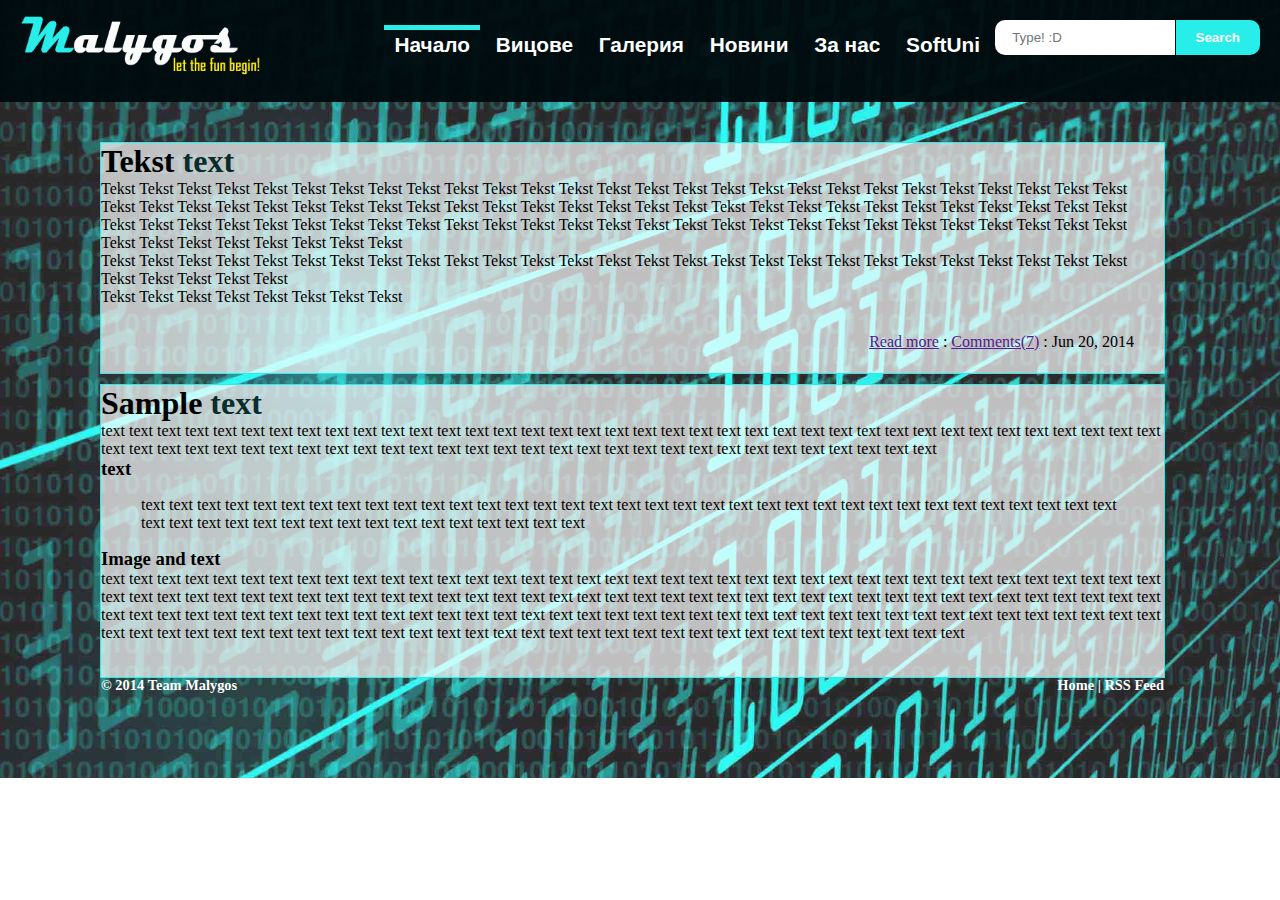
==== index.html @ fd93a465 "FunRoom-of-MalygoNew" ====
<!DOCTYPE html>
<html>
<head>
	<title>Начало</title>
	<meta http-equiv="Content-Type" content="text/html; charset=utf-8">
	<link rel="stylesheet" type="text/css" href="css/styles.css" />
</head>
<body>
				<div id="logo">
					<a href="index.html"><img src="img/logo.png" alt="Logo" /></a>
				</div>
		<!-- Header -->
		<header id="header">
			<div class="wrap">
				
					<!-- Navigation -->
				<nav id="main-nav">
					<ul>
						<li id="current"><a href="index.html">Начало</a></li>
						<li><a href="index.html">Вицове</a></li>
						<li><a href="index.html">Галерия</a></li>
						<li><a href="index.html">Новини</a></li>
						<li><a href="index.html">За нас</a></li>
						<li><a href="http://softuni.bg">SoftUni</a></li>
					</ul>
				</nav>
			</div>
      <form id="searchthis" action="/search" style="display:inline;" method="get">
<!-- Search box for blogger by Namanyay Goel //-->
<input id="namanyay-search-box" name="q" size="40" type="text" placeholder="  Type! :D"/>
<input id="namanyay-search-btn" value="Search" type="submit"/>
</form>
		</header>

<div id="main"> <a name="Info"></a>
      <div class="box">
        <h1>Tekst <span class="dark">text</span></h1>
        <p>Tekst Tekst Tekst Tekst Tekst Tekst Tekst Tekst Tekst Tekst Tekst Tekst Tekst Tekst Tekst Tekst Tekst Tekst Tekst Tekst Tekst Tekst Tekst Tekst Tekst Tekst Tekst Tekst Tekst Tekst Tekst Tekst Tekst Tekst Tekst Tekst Tekst Tekst Tekst Tekst Tekst Tekst Tekst Tekst Tekst Tekst Tekst Tekst Tekst Tekst Tekst Tekst Tekst Tekst Tekst Tekst Tekst Tekst Tekst Tekst Tekst Tekst Tekst Tekst Tekst Tekst Tekst Tekst Tekst Tekst Tekst Tekst Tekst Tekst Tekst Tekst Tekst Tekst Tekst Tekst Tekst Tekst Tekst Tekst Tekst Tekst Tekst Tekst Tekst </p>
        <p>Tekst Tekst Tekst Tekst Tekst Tekst Tekst Tekst Tekst Tekst Tekst Tekst Tekst Tekst Tekst Tekst Tekst Tekst Tekst Tekst Tekst Tekst Tekst Tekst Tekst Tekst Tekst Tekst Tekst Tekst Tekst Tekst </p>
        <p>Tekst Tekst Tekst Tekst Tekst Tekst Tekst Tekst </p>
        <p class="comments align-right"> <a href="">Read more</a> : <a href="">Comments(7)</a> : Jun 20, 2014 </p>
      </div>
      <a name="Sampletext"></a>
      <div class="box">
        <h1>Sample <span class="dark">text</span></h1>
        <p>text text text text text text text text text text text text text text text text text text text text text text text text text text text text text text text text text text text text text text text text text text text text text text text text text text text text text text text text text text text text text text text text text text text text </p>
        
        <h3>text </h3>
        <blockquote>
          <p>text text text text text text text text text text text text text text text text text text text text text text text text text text text text text text text text text text text text text text text text text text text text text text text text text text text </p>
        </blockquote>
        <h3>Image and text</h3>
        <p>text text text text text text text text text text text text text text text text text text text text text text text text text text text text text text text text text text text text text text text text text text text text text text text text text text text text text text text text text text text text text text text text text text text text text text text text text text text text text text text text text text text text text text text text text text text text text text text text text text text text text text text text text text text text text text text text text text text text text text text text text text text text text text text text text text text text text text text text text text text text text text text text text  </p>
        
		<div id="footer-wrap">
  <div class="footer-left">
    <p class="align-left"> &copy; 2014 <strong>Team Malygos</strong>  </p>
  </div>
  <div class="footer-right">
    <p class="align-right"> <a href="index.html">Home</a>&nbsp;|&nbsp;<a href="index.html">RSS Feed</a> </p>

			
			</div>
		</div>

	</div>
</body>
</html>
---- css/styles.css ----
body, header, aside, section, article, footer, div, img, h1, h2, h3, h4, h5, h6, p {
	padding: 0;
	margin: 0;
}

body{
	background-image: url("../img/bg.jpg");
	background-repeat: no-repeat;
	background-size: cover;
}

#wrap {
	background: #212B5C url(bg.jpg) repeat-x 0 0; 
	margin: 20px auto 0 auto;	
	text-align: left;		
  	border-color: #444;
	border-style: solid;
	border-width: 1px 1px 5px 1px;	
}	
#wrap, #footer-wrap {
	width: 100%;
}

/* -- Header -- */
#header {
	background-image: url("../img/header.png");
}
#header:after {
	content: "";
	clear: both;
	display: block;
}
	/* Logo */
	#logo {
		
		float: left;
		margin:10px;
	}
		#logo img {
			height: 78px;
		}

/* menu tabs */
#header ul {
	position: absolute;
	top: 25px; right: 290px;
	margin:0; padding: 0;
    list-style:none;
	font: bold 1.3em  'Trebuchet MS', Tahoma, verdana,  sans-serif;	
	height: 2.3em;
}
#header li {
   display:inline-block;
   margin:0; padding:0;
}
#header a {
	float: left;
   margin:0;
   padding:3px 10px 2px 10px;
   text-decoration:none;	
	color: #FFF;
}
#header a:hover {
	border-top: 5px solid #FFF;	
}
#header #current a {
   color: #FFF;
	border-top: 5px solid #29ede9;
}
/* end menu tabs */
/* search form */
#namanyay-search-btn {
position: absolute;
top: 20px; right: 20px;
background:#29ede9;
color:white;
font: 'trebuchet ms', trebuchet;
padding:10px 20px;
border-radius:0 10px 10px 0;
-moz-border-radius:0 10px 10px 0;
-webkit-border-radius:0 10px 10px 0;
-o-border-radius:0 10px 10px 0;
border:0 none;
font-weight:bold;
}
 
#namanyay-search-box {
position: absolute;
top: 20px; right: 105px;
background: #FFF;
padding:10px; 
 border-radius:10px 0 0 10px;
-moz-border-radius:10px 0 0 10px;
-webkit-border-radius:10px 0 0 10px;
-o-border-radius:10px 0 0 10px;
border:0 none;
width:160px;
 }
/* -- Bottom part of index -- */
#bottom-index {
	background: rgba(0,0,0,.46);
}
/* box */
.box {
	margin: 10px 15px;			
	border: 1px solid #29ede9;	 	
	background-image: url("../img/main.png");
}
/* main */
#main {
	margin: 10px 100px 100px 100px;		
	padding-top: 20px;
}
#main .box {
	margin-left: 0;
}


/* Footer */
#footer-wrap { 
	clear: both; 
	color: #FFF; 
	font-weight: bold;		
	margin: 35px auto; 
	padding: ; 
	font-size: 90%;  		
}
#footer-wrap a { 
	text-decoration: none; 
	font-weight: bold;	
	color: #FFF;
}
#footer-wrap .footer-left{
	float: left;
	width: 65%;	
	padding-bottom: 20px;	
}
#footer-wrap .footer-right{
	float: right;
	width: 30%;			
	padding-bottom: 20px;
}

	/* alignment classes */
.float-left  { float: left; }
.float-right {	float: right; }
.align-left  {	text-align: left; }
.align-right {	text-align: right; }

/* additional classes */
.clear {	clear: both; }
.dark  {	color: #082d2c; }
.comments { 
	text-align: right; 
	padding: 7px 15px;
	margin: 20px 15px 15px 15px;
		 
}
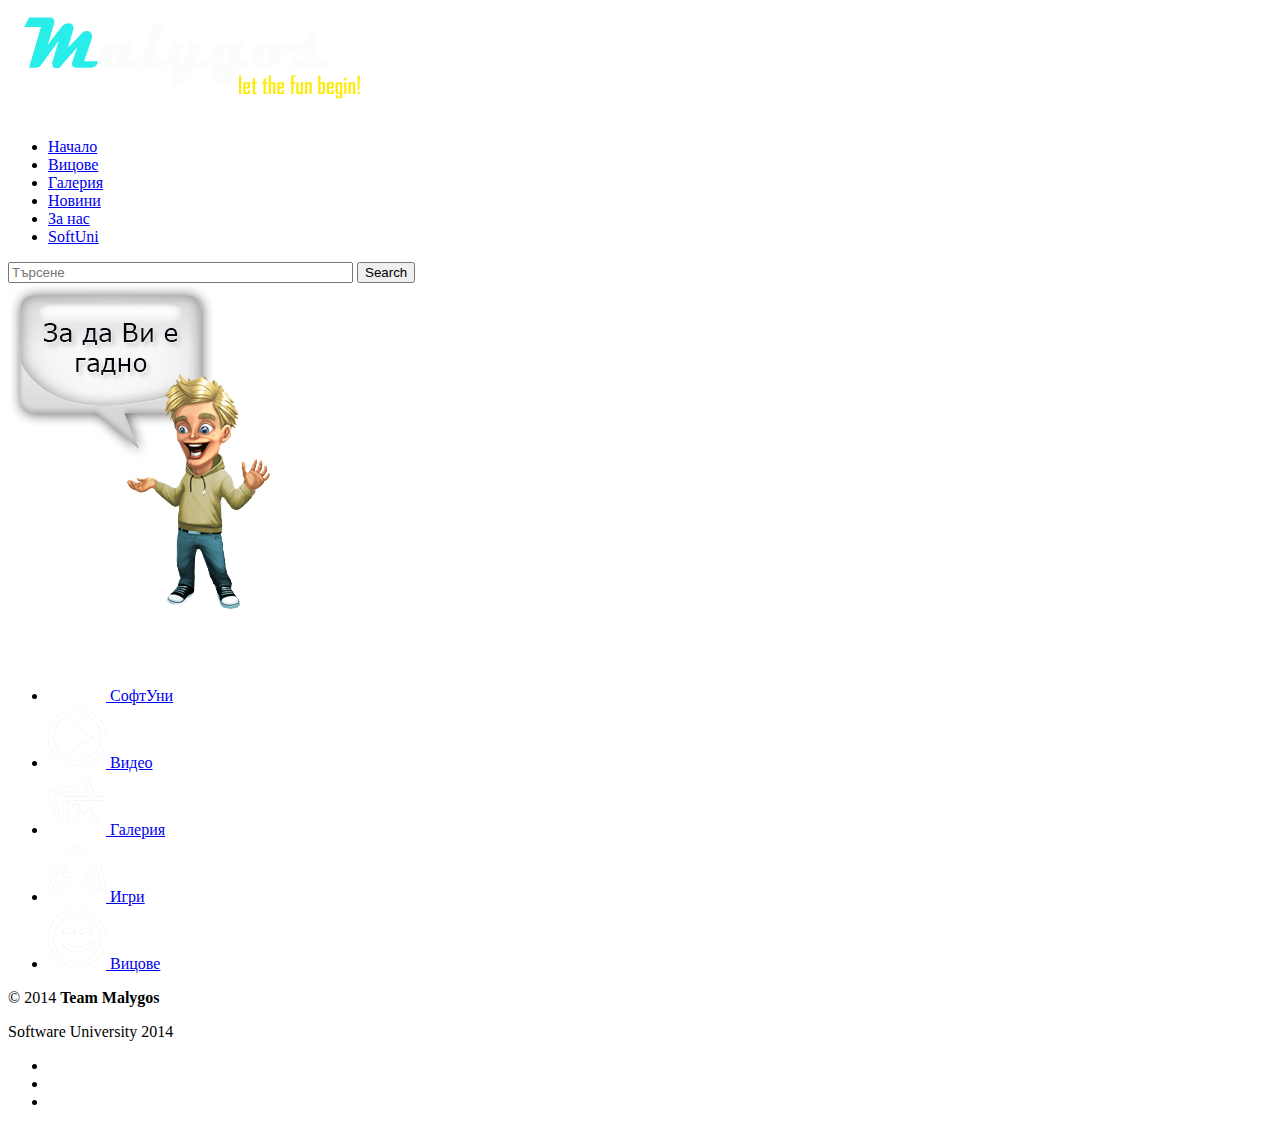
==== commit 0e009d64: "" ====
--- a/index.html
+++ b/index.html
@@ -1,68 +1,108 @@
-<!DOCTYPE html>
-<html>
-<head>
-	<title>Начало</title>
-	<meta http-equiv="Content-Type" content="text/html; charset=utf-8">
-	<link rel="stylesheet" type="text/css" href="css/styles.css" />
-</head>
-<body>
-				<div id="logo">
-					<a href="index.html"><img src="img/logo.png" alt="Logo" /></a>
-				</div>
-		<!-- Header -->
-		<header id="header">
-			<div class="wrap">
-				
-					<!-- Navigation -->
-				<nav id="main-nav">
-					<ul>
-						<li id="current"><a href="index.html">Начало</a></li>
-						<li><a href="index.html">Вицове</a></li>
-						<li><a href="index.html">Галерия</a></li>
-						<li><a href="index.html">Новини</a></li>
-						<li><a href="index.html">За нас</a></li>
-						<li><a href="http://softuni.bg">SoftUni</a></li>
-					</ul>
-				</nav>
-			</div>
-      <form id="searchthis" action="/search" style="display:inline;" method="get">
-<!-- Search box for blogger by Namanyay Goel //-->
-<input id="namanyay-search-box" name="q" size="40" type="text" placeholder="  Type! :D"/>
-<input id="namanyay-search-btn" value="Search" type="submit"/>
-</form>
-		</header>
-
-<div id="main"> <a name="Info"></a>
-      <div class="box">
-        <h1>Tekst <span class="dark">text</span></h1>
-        <p>Tekst Tekst Tekst Tekst Tekst Tekst Tekst Tekst Tekst Tekst Tekst Tekst Tekst Tekst Tekst Tekst Tekst Tekst Tekst Tekst Tekst Tekst Tekst Tekst Tekst Tekst Tekst Tekst Tekst Tekst Tekst Tekst Tekst Tekst Tekst Tekst Tekst Tekst Tekst Tekst Tekst Tekst Tekst Tekst Tekst Tekst Tekst Tekst Tekst Tekst Tekst Tekst Tekst Tekst Tekst Tekst Tekst Tekst Tekst Tekst Tekst Tekst Tekst Tekst Tekst Tekst Tekst Tekst Tekst Tekst Tekst Tekst Tekst Tekst Tekst Tekst Tekst Tekst Tekst Tekst Tekst Tekst Tekst Tekst Tekst Tekst Tekst Tekst Tekst </p>
-        <p>Tekst Tekst Tekst Tekst Tekst Tekst Tekst Tekst Tekst Tekst Tekst Tekst Tekst Tekst Tekst Tekst Tekst Tekst Tekst Tekst Tekst Tekst Tekst Tekst Tekst Tekst Tekst Tekst Tekst Tekst Tekst Tekst </p>
-        <p>Tekst Tekst Tekst Tekst Tekst Tekst Tekst Tekst </p>
-        <p class="comments align-right"> <a href="">Read more</a> : <a href="">Comments(7)</a> : Jun 20, 2014 </p>
-      </div>
-      <a name="Sampletext"></a>
-      <div class="box">
-        <h1>Sample <span class="dark">text</span></h1>
-        <p>text text text text text text text text text text text text text text text text text text text text text text text text text text text text text text text text text text text text text text text text text text text text text text text text text text text text text text text text text text text text text text text text text text text text </p>
-        
-        <h3>text </h3>
-        <blockquote>
-          <p>text text text text text text text text text text text text text text text text text text text text text text text text text text text text text text text text text text text text text text text text text text text text text text text text text text text </p>
-        </blockquote>
-        <h3>Image and text</h3>
-        <p>text text text text text text text text text text text text text text text text text text text text text text text text text text text text text text text text text text text text text text text text text text text text text text text text text text text text text text text text text text text text text text text text text text text text text text text text text text text text text text text text text text text text text text text text text text text text text text text text text text text text text text text text text text text text text text text text text text text text text text text text text text text text text text text text text text text text text text text text text text text text text text text text text  </p>
-        
-		<div id="footer-wrap">
-  <div class="footer-left">
-    <p class="align-left"> &copy; 2014 <strong>Team Malygos</strong>  </p>
-  </div>
-  <div class="footer-right">
-    <p class="align-right"> <a href="index.html">Home</a>&nbsp;|&nbsp;<a href="index.html">RSS Feed</a> </p>
-
-			
-			</div>
-		</div>
-
-	</div>
-</body>
-</html>+<!DOCTYPE html>
+<!--[if lt IE 7]> <html class="ie6 oldie"> <![endif]-->
+<!--[if IE 7]>    <html class="ie7 oldie"> <![endif]-->
+<!--[if IE 8]>    <html class="ie8 oldie"> <![endif]-->
+<!--[if gt IE 8]><!-->
+<html>
+<head>
+	<title>Начало</title>
+	<meta charset='utf-8'>
+	<meta name="viewport" content="width=device-width, initial-scale=1, maximum-scale=1">  
+	<link rel="stylesheet" type="text/css" href="css/styles.css" />
+	<link rel="icon" href="img/favicon.ico" type="image/x-icon" />
+</head>
+<body>		
+
+		<!-- Header -->
+		<header id="header">
+				
+				<div id="logo">
+					<a href="index.html"><img src="img/logo.png" alt="Logo" /></a>
+				</div>
+
+					<!-- Navigation -->
+				<nav id="main-nav">
+					<ul>
+						<li id="current"><a href="index.html">Начало</a></li>
+						<li><a href="jokes.html">Вицове</a></li>
+						<li><a href="gallery.html">Галерия</a></li>
+						<li><a href="novini.html">Новини</a></li>
+						<li><a href="about.html">За нас</a></li>
+						<li><a href="http://softuni.bg">SoftUni</a></li>
+					</ul>
+				</nav>	
+				
+				<div id="search" class="clearfix>
+	    			<form id="searchform" action="#" style="display:inline;" method="get">
+						<input id="search-box" name="search" size="40" type="text" placeholder="Търсене"/>
+						<input id="search-btn" value="Search" type="submit"/>
+					</form>
+				</div>
+				
+
+		</header>		
+
+		
+		<div class="wrap">
+			<div id="index-pic">
+				<img src="img/nakov.png" alt="Nakov" />
+			</div>
+		</div>
+
+		<!-- Bottom part of the index -->
+		<div id="page-bottom">
+
+			<div class="wrap">
+				<nav id="categories">
+						<ul>
+							<li id="home">
+								<a href="https://softuni.bg/">
+									<img src="img/icons/home.png" alt="Home" />
+									СофтУни
+								</a>
+							</li>
+							<li id="video">
+								<a href="https://www.youtube.com/user/softwareuniversity/videos">
+									<img src="img/icons/video.png" alt="Video" />
+									Видео
+								</a>
+							</li>
+							<li id="pics">
+								<a href="gallery.html">
+									<img src="img/icons/pictures.png" alt="Pictures" />
+									Галерия
+								</a>
+							</li>
+							<li id="games">
+								<a href="http://www.addictinggames.com/">
+									<img src="img/icons/gamepad.png" alt="Games" />
+									Игри
+								</a>
+							</li>
+							<li id="jokes">
+								<a href="jokes.html">
+									<img src="img/icons/jokes.png" alt="Jokes" />
+									Вицове
+								</a>
+							</li>
+						</ul>
+				</nav>
+			</div>
+
+			<!-- Footer -->
+			<footer id="footer">
+				<div id="copyright">
+					<p>&copy; 2014 <strong>Team Malygos</strong></p>
+					<p>Software University 2014</p>
+				</div>
+				<div id="socials">
+					<ul>
+						<li><a class="twitter" href="https://twitter.com/"></a></li>
+						<li><a class="linkedin" href="https://www.linkedin.com"></a></li>
+						<li><a class="facebook" target="_blank"  href="https://www.facebook.com/softunimalygos"></a></li>
+					</ul>
+				</div>
+			</footer>
+		</div>
+</body>
+</html>
